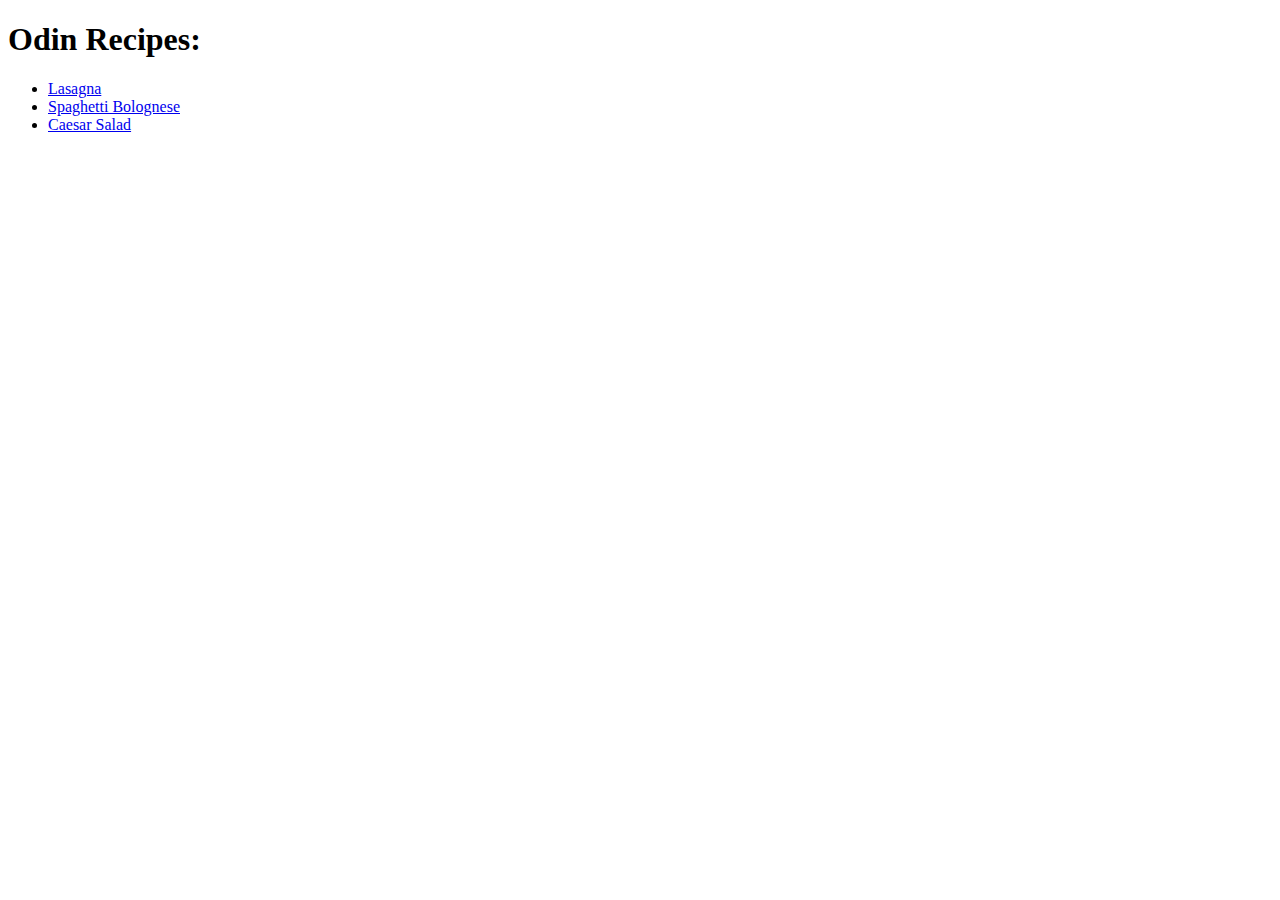
==== index.html @ af9dce03 "Recipes page worgs without the third recipes (Caesar Salad)" ====
<!DOCTYPE html>
<html lang="en">
<head>
    <meta charset="UTF-8">
    <meta http-equiv="X-UA-Compatible" content="IE=edge">
    <meta name="viewport" content="width=device-width, initial-scale=1.0">
    <title>Odin Recipes</title>
</head>
<body>
    <h1>Odin Recipes:</h1>
    <ul>
    <li><a href="recipes/lasagna.html">Lasagna</a></li>
    <li><a href="recipes/spaghetti-bolognese.html">Spaghetti Bolognese</a></li>
    <li><a href="recipes/caesar-salad.html">Caesar Salad</a></li>
    </ul>
</body>
</html>
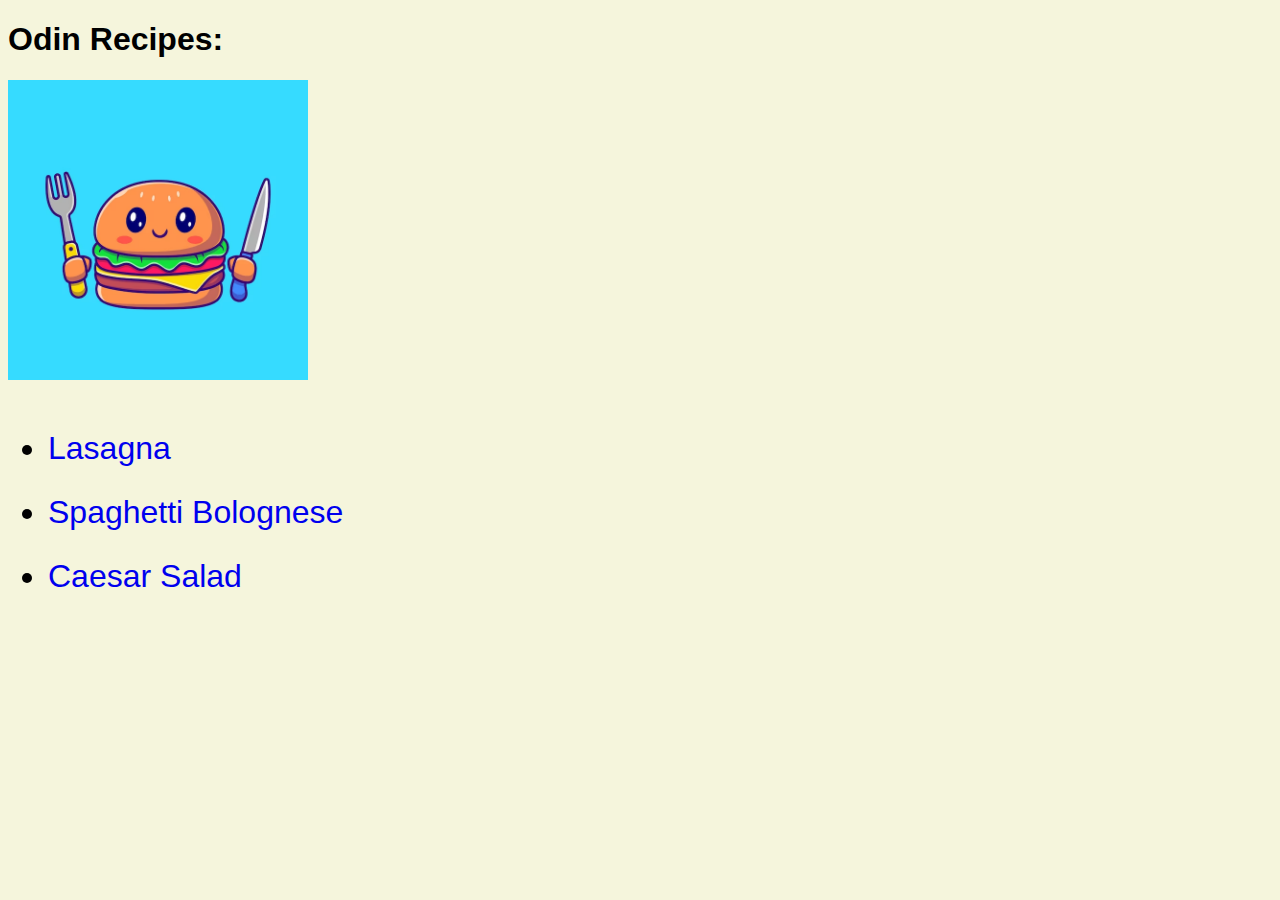
==== commit 5690ba0e: "added CSS files and code" ====
--- a/index.html
+++ b/index.html
@@ -4,10 +4,12 @@
     <meta charset="UTF-8">
     <meta http-equiv="X-UA-Compatible" content="IE=edge">
     <meta name="viewport" content="width=device-width, initial-scale=1.0">
+    <link rel="stylesheet" href="style.css" />
     <title>Odin Recipes</title>
 </head>
 <body>
     <h1>Odin Recipes:</h1>
+    <img src="images/netter-burger.avif">
     <ul>
     <li><a href="recipes/lasagna.html">Lasagna</a></li>
     <li><a href="recipes/spaghetti-bolognese.html">Spaghetti Bolognese</a></li>
--- a/style.css
+++ b/style.css
@@ -0,0 +1,17 @@
+body {
+    background-color: beige;
+    font-family: 'Segoe UI', Tahoma, Geneva, Verdana, sans-serif;
+}
+img {
+    width: 300px;
+    height: auto;
+}
+ul {
+    font-size: xx-large;
+}
+a {
+    text-decoration: none;
+}
+li {
+    line-height: 200%;
+}